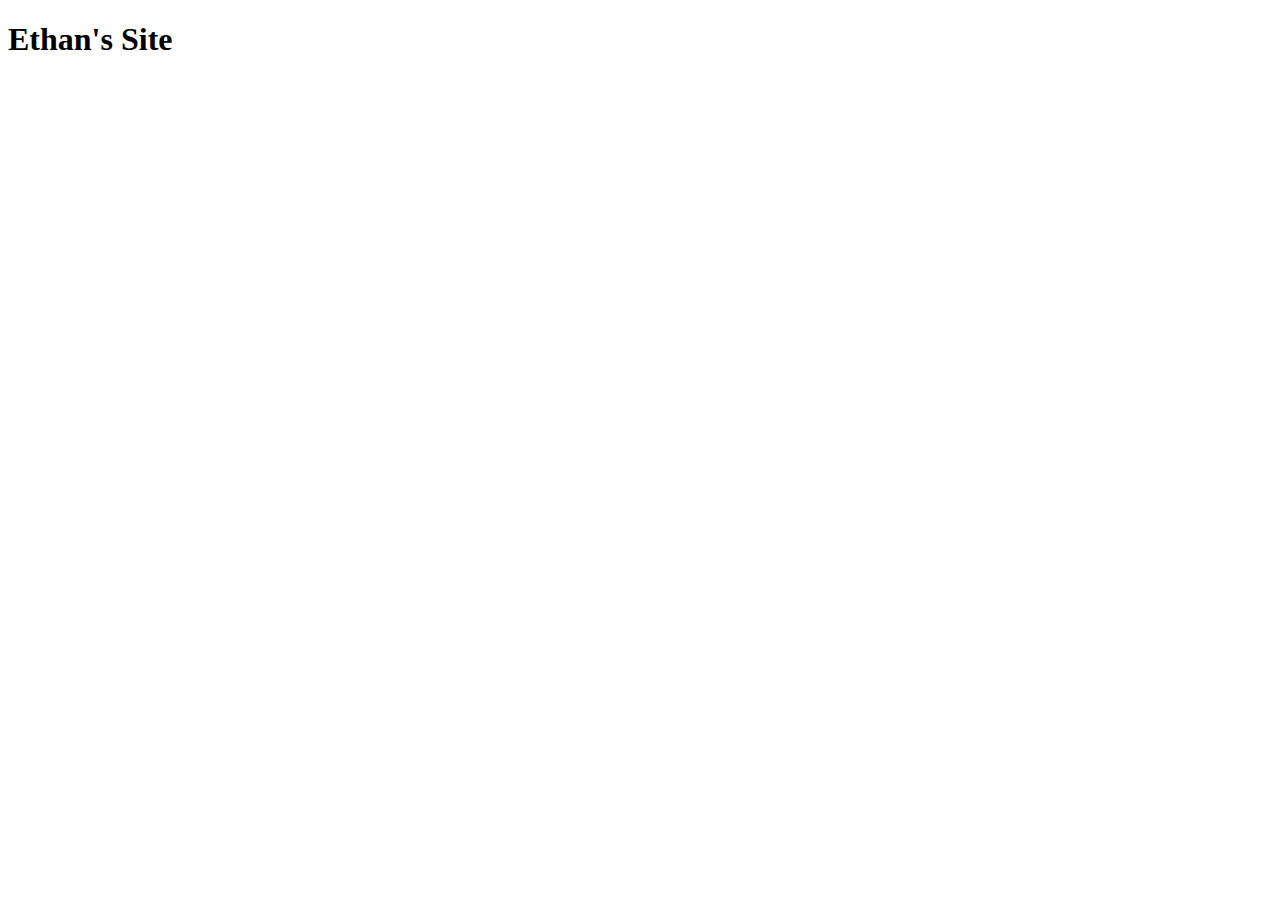
==== index.html @ cdee15c8 "Update index.html" ====
<!DOCTYPE html>
<html>
	<head>
		<link rel="stylesheet" type="text/css" href="style.css">
		<title>Ethan's Site</title>
		<style>
		</style>
	</head>
	<body>
		<h1>Ethan's Site</h1>
	</body>
</html>
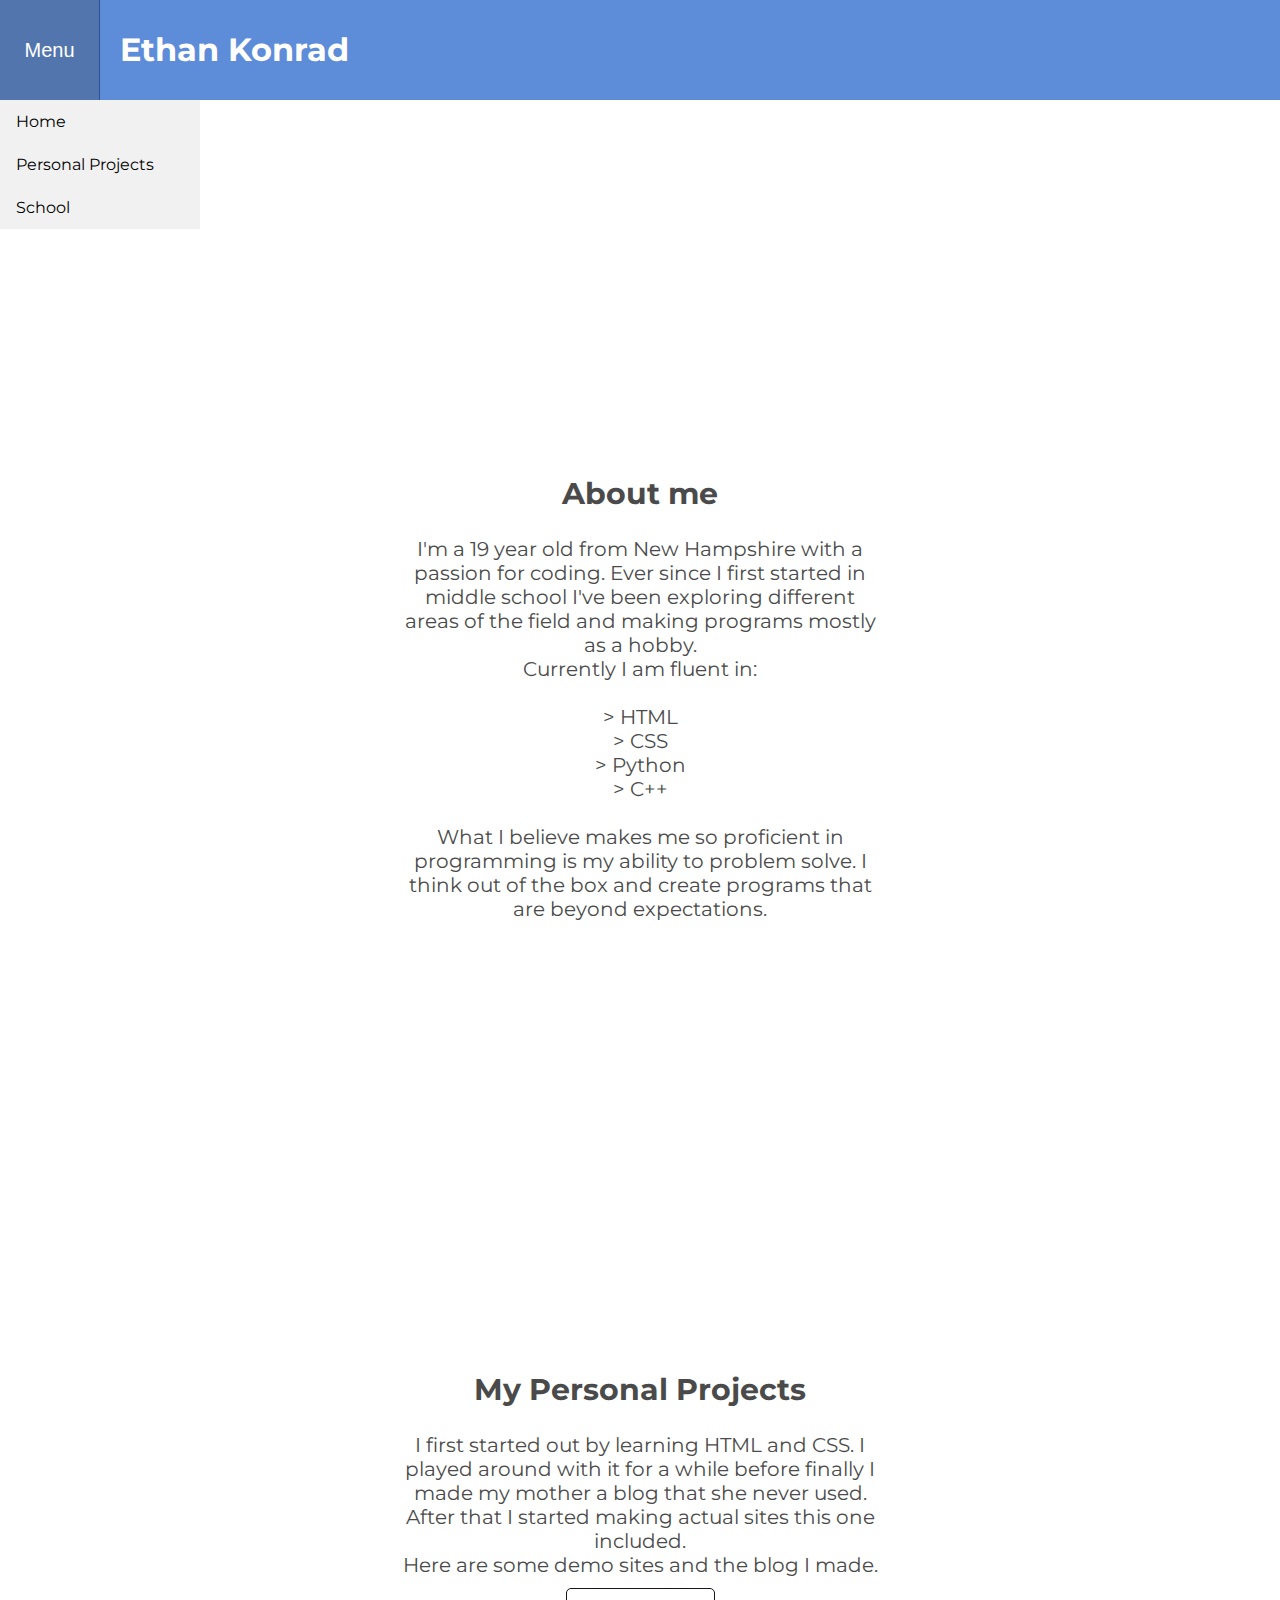
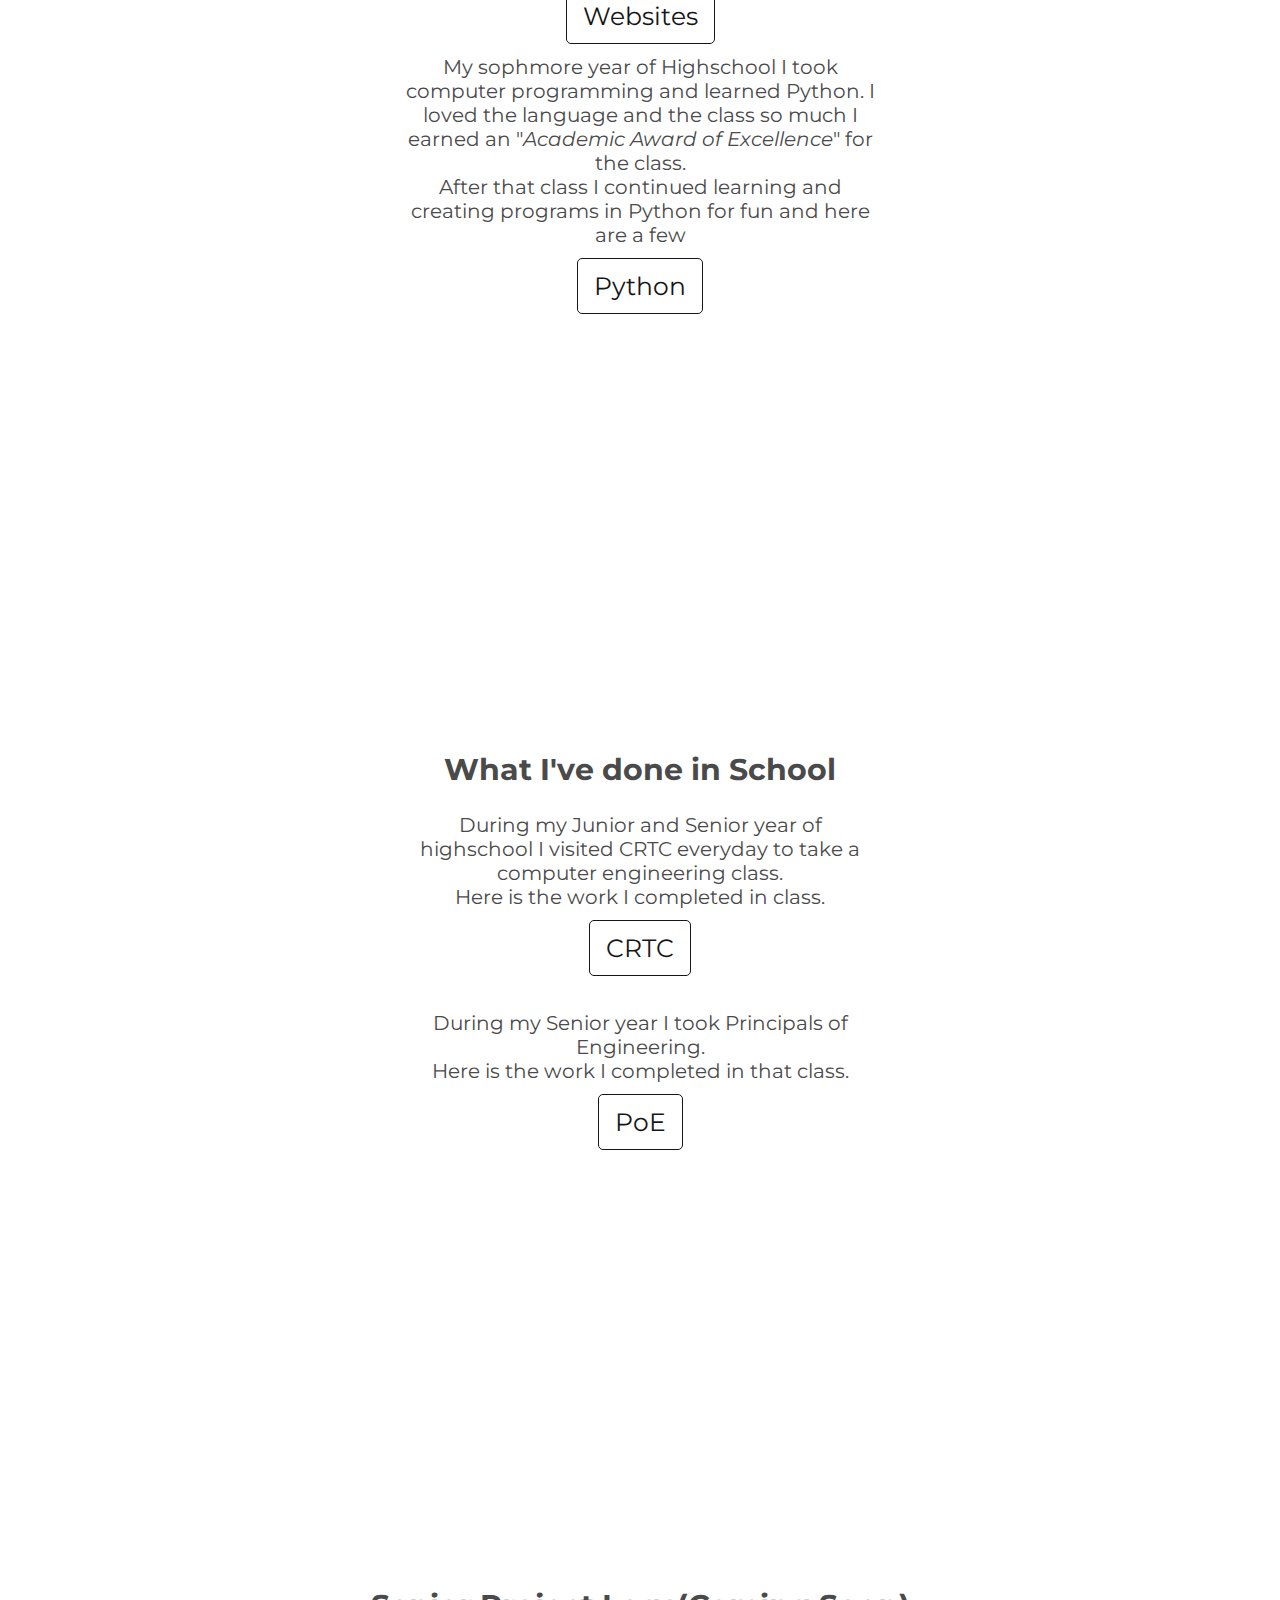
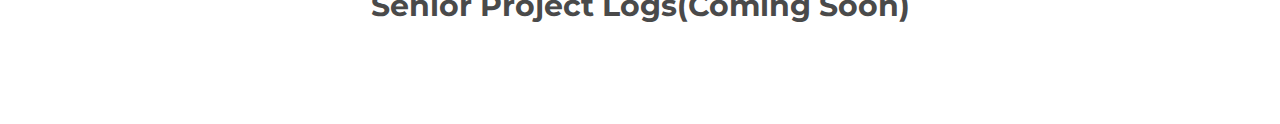
==== commit d37b104e: "Update index.html" ====
--- a/index.html
+++ b/index.html
@@ -1,12 +1,63 @@
+
 <!DOCTYPE html>
 <html>
 	<head>
+		<link rel="icon" href="icon.png">
 		<link rel="stylesheet" type="text/css" href="style.css">
-		<title>Ethan's Site</title>
+		<link href="https://fonts.googleapis.com/css?family=Montserrat|Open+Sans" rel="stylesheet">
+			<title>Ethan Konrad</title>
 		<style>
 		</style>
 	</head>
 	<body>
-		<h1>Ethan's Site</h1>
+		<div class="headerbox">
+			<div class="dropdown">
+				<button class="dropbtn">Menu</button>
+				<div class="dropdown-content">
+					<a href="index.html">Home</a>
+					<div class="dropdown2">
+							<button class="dropbtn2"><a href="#">Personal Projects</a></button>
+						<div class="dropdown-content2">
+							<a href="#" class="index">Websites</a>
+							<a href="python.html"class="index">Python</a>
+						</div>
+					</div>
+					<a href="crtc.html">School</a>
+				</div>
+			</div>
+		<div class="title">
+			<h1>Ethan Konrad</h1>
+		</div>
+		</div>
+		<div class="content">
+			<div class="parallax"></div>
+			<div class="whitebox">
+				<h2>About me</h2>
+				<div class="paragraphs">
+					<p>I'm a 19 year old from New Hampshire with a passion for coding. Ever since I first started in middle school I've been exploring different areas of the field and making programs mostly as a hobby.<br> Currently I am fluent in:<br><br>> HTML<br>> CSS<br>> Python<br>> C++ <br><br>What I believe makes me so proficient in programming is my ability to problem solve. I think out of the box and create programs that are beyond expectations.</p>
+				</div>
+			</div>
+			<div class="parallax2"></div>
+			<div class="whitebox">
+				<h2>My Personal Projects</h2>
+				<div class="paragraphs">
+					<p>I first started out by learning HTML and CSS. I played around with it for a while before finally I made my mother a blog that she never used. After that I started making actual sites this one included.<br>Here are some demo sites and the blog I made.<br><br><a href="" class="links2">Websites</a><br><br>My sophmore year of Highschool I took computer programming and learned Python. I loved the language and the class so much I earned an "<i>Academic Award of Excellence</i>" for the class.<br>After that class I continued learning and creating programs in Python for fun and here are a few<br><br><a href="python.html" class="links2">Python</a></p>
+				</div>
+			</div>
+			<div class="parallax3"></div>
+			<div class="whitebox">
+				<h2>What I've done in School</h2>
+				<div class="paragraphs">
+					<p>During my Junior and Senior year of highschool I visited CRTC everyday to take a computer engineering class. <br>Here is the work I completed in class.<br><br><a class="links2" href="crtc.html">CRTC</a></p><br><br>
+					<p>During my Senior year I took Principals of Engineering.<br>Here is the work I completed in that class.<br><br><a class="links2" href="#">PoE</a></p>
+				</div>
+			</div>
+			<div class="parallax4"></div>
+			<div class="whitebox">
+				<h2>Senior Project Logs(Coming Soon)</h2>
+				<div class="paragraphs">
+				</div>
+			</div>
+		</div>
 	</body>
 </html>
--- a/style.css
+++ b/style.css
@@ -0,0 +1,338 @@
+body {
+	font-family: "Montserrat", sans-serif;
+	color: #4a4a4a;
+	margin-left: 0px;
+	margin-right: 0px;
+	margin-top: 0px;
+	margin-bottom: 0px;
+}
+h1 {
+	margin-top: 0px;
+	margin-bottom: 0px;
+}
+h2 {
+	margin-top: 0px;
+}
+p {
+
+	margin-top: 0px;
+	margin-bottom: 0px;
+	}
+.headerbox {
+	background-color: #5d8cd8;
+	width: 100%;
+	height: 100px;
+	color: white!important;
+	z-index: 2;
+}
+.title {
+	position: absolute;
+	left: 120px;
+	top: 30px;
+}
+.content {
+	text-align: center;
+	font-size: 20px;
+	position: absolute;
+	z-index: -11;
+	width: 100%;
+}
+.whitebox {
+	width: 100%;
+	background-color: white;
+	padding-top:75px;
+	padding-color: white;
+	padding-bottom: 75px;
+}
+.skybluebox {
+	width: 100%;
+	background-color: #309292;
+	color: white;
+	padding-top:100px;
+	padding-bottom: 100px;
+}
+.lightgreybox {
+	width: 100%;
+	background-color: #AEAEAE;
+	color: #161616;
+	padding-top:100px;
+	padding-bottom: 100px;
+}
+.paragraphs {
+	margin-right: 400px;
+	margin-left: 400px;
+	
+}
+.bluebox {
+	width: 100%;
+	background-color: #5d8cd8;
+	color: white;
+	padding-top:100px;
+	padding-bottom: 100px;
+}
+
+.dropbtn {
+	height: 100px;
+	width: 100px;
+	background-color: #5d8cd8;
+	border: none;
+	color: white;
+	transition: 0.3s;
+	font-size: 20px;
+	border-right: 1px solid #2c5290;
+}
+
+.dropdown {
+    	position: relative;
+    	display: inline-block;
+}
+
+.dropdown-content {
+    display: none;
+    position: absolute;
+    background-color: #f1f1f1;
+    min-width: 200px;
+    z-index: -1;
+	-webkit-animation-name: drop;
+	-webkit-animation-duration: 0.5s;
+}
+@keyframes drop {
+	from {top: -50px;}
+	to {top: 100px;}
+}
+.dropdown-content a {
+    	color: black;
+    	padding: 12px 16px;
+    	text-decoration: none;
+    	display: block;
+}
+
+.dropdown-content a:hover {background-color: #ddd}
+
+.dropdown:hover .dropdown-content {
+    	display: block;
+}
+
+.dropdown:hover .dropbtn {
+	transition: 0.3s;
+    	background-color: #5275ae;
+}
+.links {
+	text-decoration: none;
+	font-size: 25px;
+	color: white;
+	border: 1px solid white;
+	padding: 12px 16px;
+	border-radius: 5px;
+}
+.links:hover {
+	background-color: #4b9898;
+	transition: 0.3s;
+}
+.links2 {
+	color: #161616;
+	font-size: 25px;
+	border: 1px solid #161616;
+	padding: 12px 16px;
+	border-radius: 5px;
+	text-decoration: none;
+	transition: 0.3s;
+	background-color: white;
+}
+.links2:hover {
+	background-color: #bfbfbf;
+	transition: 0.3s;
+}
+.dropbtn2 {
+	width: 200px;
+	background-color: #f1f1f1;
+	border: none;
+	color: black;
+	font-family: "Montserrat", sans-serif;
+	font-size: 16px;
+	text-align: left;
+	padding-top: 0px;
+	padding-bottom: 0px;
+}
+.dropbtn2 a {
+	color: black;
+  	text-decoration: none;
+  	display: block;
+	padding-left: 10px!important;
+}
+.dropdown2 {
+    	position: relative;
+    	display: inline-block;
+}
+
+.dropdown-content2 {
+  	display: none;
+  	position: absolute;
+	top: 0px;
+	left: 200px;
+  	background-color: #f1f1f1;
+  	min-width: 200px;
+  	z-index: -2;
+	-webkit-animation-name: slide;
+	-webkit-animation-duration: 0.5s;
+}
+@keyframes slide {
+	from {left: 0px;}
+	to {left: 200px;}
+}
+.dropdown-content2 a:hover {background-color: #ddd}
+
+.dropdown2:hover .dropdown-content2 {
+    	display: block;
+}
+
+.dropdown2:hover .dropbtn2 {
+	transition: 0.3s;
+    	background-color: #ddd;
+}
+
+@media screen and (max-width: 1100px) {
+    .paragraphs {
+        margin-left: 50px!important;
+		margin-right: 50px!important;
+    }
+	p {
+		font-size: 2vw;
+	}
+	.links {
+		font-size: 2vw;
+		padding: 1.5vw 1.5vw;
+	}
+	.links2 {
+		font-size: 2vw;
+		padding: 1.5vw 1.5vw;
+	}
+	h2 {
+		font-size: 2.8vw;
+	}
+}
+
+.parallax { 
+    background-image: url("12.jpg");
+    height: 300px; 
+    background-attachment: fixed;
+    background-position: center;
+    background-repeat: no-repeat;
+    background-size: cover;
+}
+.parallax2 { 
+    background-image: url("10.jpg");
+    height: 300px; 
+    background-attachment: fixed;
+    background-position: center;
+    background-repeat: no-repeat;
+    background-size: cover;
+}
+.parallax3 { 
+    background-image: url("7.jpg");
+    height: 300px; 
+    background-attachment: fixed;
+    background-position: center;
+    background-repeat: no-repeat;
+    background-size: cover;
+}
+.parallax4 { 
+    background-image: url("6.jpg");
+    height: 300px; 
+    background-attachment: fixed;
+    background-position: center;
+    background-repeat: no-repeat;
+    background-size: cover;
+}
+#page {
+	display: none;
+}
+#loader {
+	display: block;
+	position: absolute;
+	left: 50%;
+	top: 50%;
+	z-index: 1;
+	width: 150px;
+	height: 150px;
+	margin: -75px 0 0 -75px;
+	border: 16px solid #f3f3f3;
+	border-radius: 50%;
+	border-top: 16px solid #3498db;
+	width: 120px;
+	height: 120px;
+	-webkit-animation: spin 1s linear infinite;
+	animation: spin 1s linear infinite;
+}
+@-webkit-keyframes spin {
+	0% { -webkit-transform: rotate(0deg); }
+	100% { -webkit-transform: rotate(360deg); }
+}
+
+@keyframes spin {
+	0% { transform: rotate(0deg); }
+	100% { transform: rotate(360deg); }
+}
+
+.index {
+	z-index: -2;
+}
+.main-box {
+	background-color: white;
+	padding: 60px;
+	margin-left: 150px;
+	margin-right: 150px;
+	margin-top: 75px;
+	text-align: center;
+	display: relative;
+}
+.q1Button {
+	display: inline;
+	width: 100%;
+	height: 40px;
+	background-color: white;
+	border: 1px solid #d9d9d9;
+	text-align: left;
+	margin-top: 20px;
+	box-shadow: 5px 5px 10px 3px #d9d9d9;
+}
+.Dropimg {
+	height: 20px;
+	width: 20px;
+	float: left;
+}
+h3 {
+	margin-top: 0px;
+	margin-bottom: 0px;
+	margin-left: 30px;
+}
+.quarterDrop {
+
+}
+.quarterContent {
+	display: none;
+	border-left: 1px solid #d9d9d9;
+	border-right: 1px solid #d9d9d9;
+	border-bottom: 1px solid #d9d9d9;
+	background-color: white;
+	padding-top: 20px;
+	padding-bottom: 20px;
+	box-shadow: 5px 5px 10px 3px #d9d9d9;
+}
+.quarterDrop:hover .quarterContent {
+	display: block;
+}
+.quarterDrop:hover .q1Button {
+	box-shadow: 7px 0px 10px 0px #d9d9d9;
+}
+h4 {
+	margin: 0px;
+	
+}
+object {
+	width: 100%;
+	height: 450px;
+}
+.pikto {
+	width: 845px;
+}
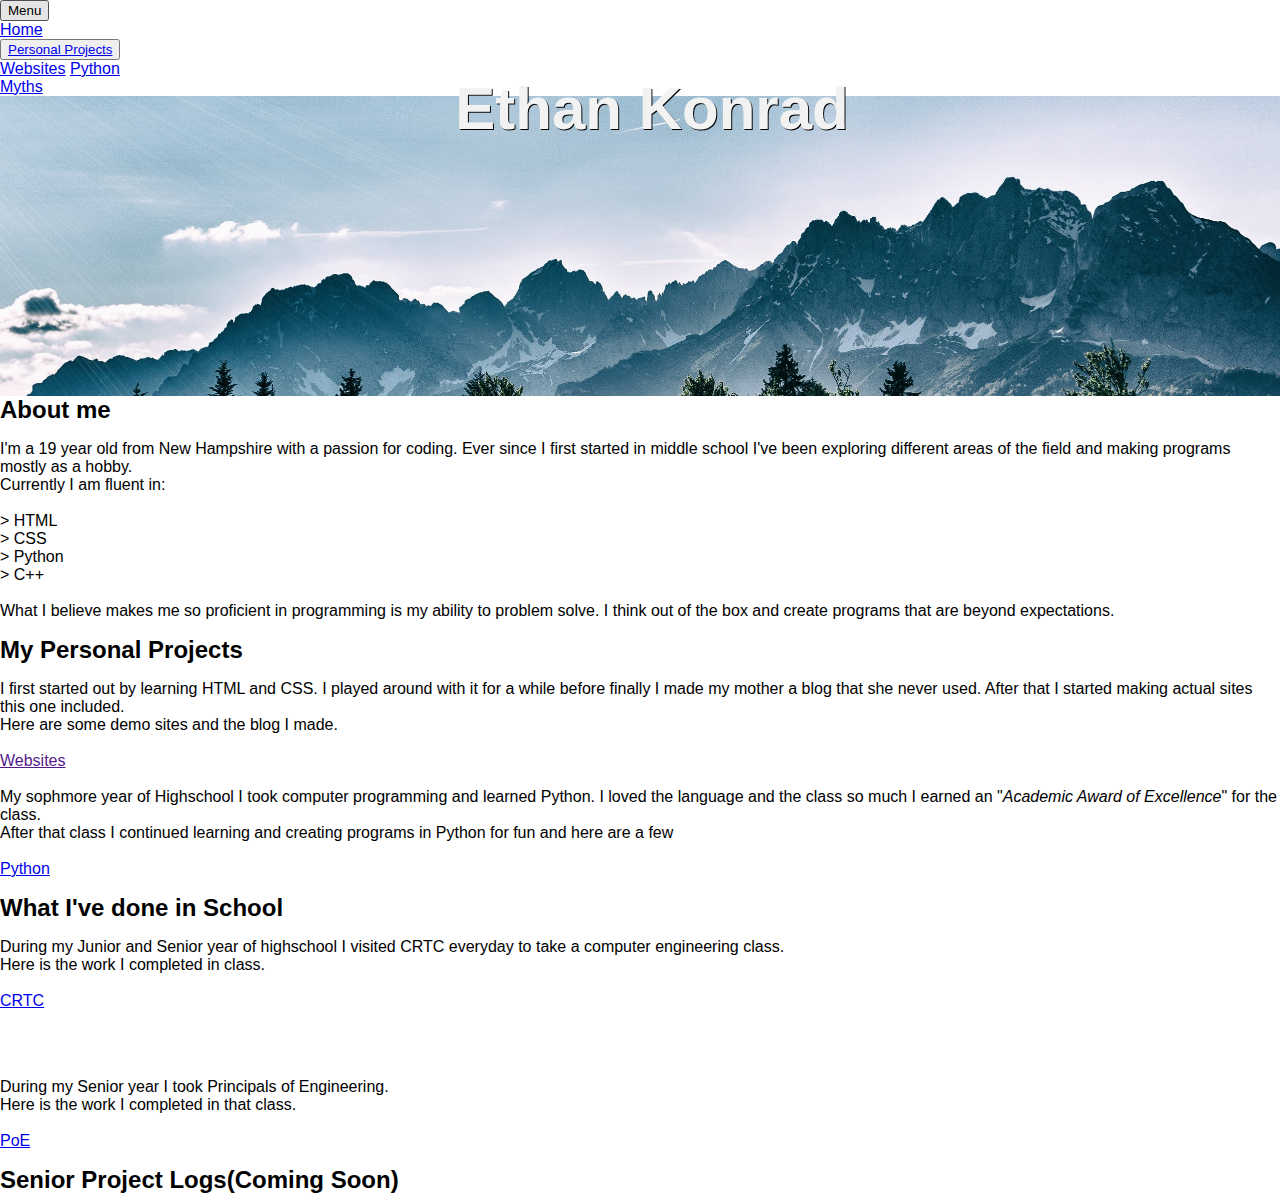
==== commit f1166440: "Update index.html" ====
--- a/index.html
+++ b/index.html
@@ -22,7 +22,7 @@
 							<a href="python.html"class="index">Python</a>
 						</div>
 					</div>
-					<a href="crtc.html">School</a>
+					<a href="myths.html">Myths</a>
 				</div>
 			</div>
 		<div class="title">
--- a/style.css
+++ b/style.css
@@ -1,338 +1,164 @@
-body {
-	font-family: "Montserrat", sans-serif;
-	color: #4a4a4a;
-	margin-left: 0px;
-	margin-right: 0px;
-	margin-top: 0px;
-	margin-bottom: 0px;
+@charset "utf-8";
+/* CSS Document */
+body
+{
+	margin: 0px;
+	font-family: Arial;
 }
-h1 {
-	margin-top: 0px;
-	margin-bottom: 0px;
+.titleBar 
+{
+	color: #1a1a1a;
+	padding-left: 50px;
+	padding-top: 20px;
+	padding-bottom: 20px;
+	background-color: #ccccff;
 }
-h2 {
-	margin-top: 0px;
-}
-p {
-
-	margin-top: 0px;
-	margin-bottom: 0px;
-	}
-.headerbox {
-	background-color: #5d8cd8;
-	width: 100%;
-	height: 100px;
-	color: white!important;
-	z-index: 2;
-}
-.title {
-	position: absolute;
-	left: 120px;
-	top: 30px;
-}
-.content {
-	text-align: center;
-	font-size: 20px;
-	position: absolute;
-	z-index: -11;
-	width: 100%;
-}
-.whitebox {
-	width: 100%;
-	background-color: white;
-	padding-top:75px;
-	padding-color: white;
-	padding-bottom: 75px;
-}
-.skybluebox {
-	width: 100%;
-	background-color: #309292;
-	color: white;
-	padding-top:100px;
-	padding-bottom: 100px;
-}
-.lightgreybox {
-	width: 100%;
-	background-color: #AEAEAE;
-	color: #161616;
-	padding-top:100px;
-	padding-bottom: 100px;
-}
-.paragraphs {
-	margin-right: 400px;
-	margin-left: 400px;
-	
-}
-.bluebox {
-	width: 100%;
-	background-color: #5d8cd8;
-	color: white;
-	padding-top:100px;
-	padding-bottom: 100px;
-}
-
-.dropbtn {
-	height: 100px;
-	width: 100px;
-	background-color: #5d8cd8;
-	border: none;
-	color: white;
-	transition: 0.3s;
-	font-size: 20px;
-	border-right: 1px solid #2c5290;
-}
-
-.dropdown {
-    	position: relative;
-    	display: inline-block;
-}
-
-.dropdown-content {
-    display: none;
-    position: absolute;
-    background-color: #f1f1f1;
-    min-width: 200px;
-    z-index: -1;
-	-webkit-animation-name: drop;
-	-webkit-animation-duration: 0.5s;
-}
-@keyframes drop {
-	from {top: -50px;}
-	to {top: 100px;}
-}
-.dropdown-content a {
-    	color: black;
-    	padding: 12px 16px;
-    	text-decoration: none;
-    	display: block;
-}
-
-.dropdown-content a:hover {background-color: #ddd}
-
-.dropdown:hover .dropdown-content {
-    	display: block;
-}
-
-.dropdown:hover .dropbtn {
-	transition: 0.3s;
-    	background-color: #5275ae;
-}
-.links {
-	text-decoration: none;
-	font-size: 25px;
-	color: white;
-	border: 1px solid white;
-	padding: 12px 16px;
-	border-radius: 5px;
-}
-.links:hover {
-	background-color: #4b9898;
-	transition: 0.3s;
-}
-.links2 {
-	color: #161616;
-	font-size: 25px;
-	border: 1px solid #161616;
-	padding: 12px 16px;
-	border-radius: 5px;
-	text-decoration: none;
-	transition: 0.3s;
-	background-color: white;
-}
-.links2:hover {
-	background-color: #bfbfbf;
-	transition: 0.3s;
-}
-.dropbtn2 {
-	width: 200px;
-	background-color: #f1f1f1;
-	border: none;
-	color: black;
-	font-family: "Montserrat", sans-serif;
-	font-size: 16px;
-	text-align: left;
-	padding-top: 0px;
-	padding-bottom: 0px;
-}
-.dropbtn2 a {
-	color: black;
-  	text-decoration: none;
-  	display: block;
-	padding-left: 10px!important;
-}
-.dropdown2 {
-    	position: relative;
-    	display: inline-block;
-}
-
-.dropdown-content2 {
-  	display: none;
-  	position: absolute;
-	top: 0px;
-	left: 200px;
-  	background-color: #f1f1f1;
-  	min-width: 200px;
-  	z-index: -2;
-	-webkit-animation-name: slide;
-	-webkit-animation-duration: 0.5s;
-}
-@keyframes slide {
-	from {left: 0px;}
-	to {left: 200px;}
-}
-.dropdown-content2 a:hover {background-color: #ddd}
-
-.dropdown2:hover .dropdown-content2 {
-    	display: block;
-}
-
-.dropdown2:hover .dropbtn2 {
-	transition: 0.3s;
-    	background-color: #ddd;
-}
-
-@media screen and (max-width: 1100px) {
-    .paragraphs {
-        margin-left: 50px!important;
-		margin-right: 50px!important;
-    }
-	p {
-		font-size: 2vw;
-	}
-	.links {
-		font-size: 2vw;
-		padding: 1.5vw 1.5vw;
-	}
-	.links2 {
-		font-size: 2vw;
-		padding: 1.5vw 1.5vw;
-	}
-	h2 {
-		font-size: 2.8vw;
-	}
-}
-
 .parallax { 
-    background-image: url("12.jpg");
+    background-image: url("mainBack.jpeg");
     height: 300px; 
     background-attachment: fixed;
     background-position: center;
     background-repeat: no-repeat;
     background-size: cover;
 }
-.parallax2 { 
-    background-image: url("10.jpg");
-    height: 300px; 
-    background-attachment: fixed;
-    background-position: center;
-    background-repeat: no-repeat;
-    background-size: cover;
+#paragraph
+{
+	margin-left: 200px;
+	margin-right: 200px;
+	padding-left: 100px;
+	padding-right: 100px;
+	border-right-width: 2px;
+	border-color: grey;
+	font-size: 20px;
+	text-align: center;
 }
-.parallax3 { 
-    background-image: url("7.jpg");
-    height: 300px; 
-    background-attachment: fixed;
-    background-position: center;
-    background-repeat: no-repeat;
-    background-size: cover;
+#myBtn
+{
+	margin-left: 310px;
+	margin-bottom: 50px;
+	background-color: #ccccff;
+	padding:10px;
+	border: none;
+	font-size: 20px;
+	border-radius: 5px;
 }
-.parallax4 { 
-    background-image: url("6.jpg");
-    height: 300px; 
-    background-attachment: fixed;
-    background-position: center;
-    background-repeat: no-repeat;
-    background-size: cover;
+#more {display: none;}
+h1
+{
+	margin: 0px;
 }
-#page {
-	display: none;
+h2 
+{
+	margin: 0px;
 }
-#loader {
-	display: block;
-	position: absolute;
-	left: 50%;
-	top: 50%;
-	z-index: 1;
-	width: 150px;
-	height: 150px;
-	margin: -75px 0 0 -75px;
-	border: 16px solid #f3f3f3;
-	border-radius: 50%;
-	border-top: 16px solid #3498db;
-	width: 120px;
-	height: 120px;
-	-webkit-animation: spin 1s linear infinite;
-	animation: spin 1s linear infinite;
-}
-@-webkit-keyframes spin {
-	0% { -webkit-transform: rotate(0deg); }
-	100% { -webkit-transform: rotate(360deg); }
+.mySlides {display: none}
+img {vertical-align: middle;}
+
+/* Slideshow container */
+.slideshow-container {
+  max-width: 1200px;
+  max-height: 800px;
+  position: relative;
+  margin: auto;
+  overflow: hidden;
 }
 
-@keyframes spin {
-	0% { transform: rotate(0deg); }
-	100% { transform: rotate(360deg); }
+/* Next & previous buttons */
+.prev, .next {
+  cursor: pointer;
+  position: absolute;
+  top: 50%;
+  width: auto;
+  padding: 16px;
+  margin-top: -22px;
+  color: white;
+  font-weight: bold;
+  font-size: 18px;
+  transition: 0.6s ease;
+  border-radius: 0 3px 3px 0;
+  user-select: none;
 }
 
-.index {
-	z-index: -2;
+/* Position the "next button" to the right */
+.next {
+  right: 0;
+  border-radius: 3px 0 0 3px;
 }
-.main-box {
-	background-color: white;
-	padding: 60px;
-	margin-left: 150px;
-	margin-right: 150px;
-	margin-top: 75px;
-	text-align: center;
-	display: relative;
+
+/* On hover, add a black background color with a little bit see-through */
+.prev:hover, .next:hover {
+  background-color: rgba(0,0,0,0.8);
 }
-.q1Button {
-	display: inline;
-	width: 100%;
-	height: 40px;
-	background-color: white;
-	border: 1px solid #d9d9d9;
-	text-align: left;
-	margin-top: 20px;
-	box-shadow: 5px 5px 10px 3px #d9d9d9;
+
+/* Caption text */
+.text {
+  color: black;
+  font-size: 20px;
+  padding: 8px 12px;
+  position: absolute;
+  bottom: 100px;
+  width: 80%;
+  height: 70%;
+  margin-left: 100px;
+  margin-right: 100px;
+  background-color: rgba(265, 265, 265, 0.6);
+  text-align: center;
 }
-.Dropimg {
-	height: 20px;
-	width: 20px;
-	float: left;
+.title {
+  color: #f2f2f2;
+  font-size: 30px;
+  padding: 8px 12px;
+  position: absolute;
+  bottom: 8px;
+  width: 100%;
+  height: 90%;
+  text-shadow: 1px 1px black;
+  text-align: center;
 }
-h3 {
-	margin-top: 0px;
-	margin-bottom: 0px;
-	margin-left: 30px;
+/* Number text (1/3 etc) */
+.numbertext {
+  color: #f2f2f2;
+  font-size: 12px;
+  padding: 8px 12px;
+  position: absolute;
+  top: 0;
 }
-.quarterDrop {
 
+/* The dots/bullets/indicators */
+.dot {
+  cursor: pointer;
+  height: 15px;
+  width: 15px;
+  margin: 0 2px;
+  background-color: #bbb;
+  border-radius: 50%;
+  display: inline-block;
+  transition: background-color 0.6s ease;
 }
-.quarterContent {
-	display: none;
-	border-left: 1px solid #d9d9d9;
-	border-right: 1px solid #d9d9d9;
-	border-bottom: 1px solid #d9d9d9;
-	background-color: white;
-	padding-top: 20px;
-	padding-bottom: 20px;
-	box-shadow: 5px 5px 10px 3px #d9d9d9;
+
+.active, .dot:hover {
+  background-color: #717171;
 }
-.quarterDrop:hover .quarterContent {
-	display: block;
+
+/* Fading animation */
+.fade {
+  -webkit-animation-name: fade;
+  -webkit-animation-duration: 1.5s;
+  animation-name: fade;
+  animation-duration: 1.5s;
 }
-.quarterDrop:hover .q1Button {
-	box-shadow: 7px 0px 10px 0px #d9d9d9;
+
+@-webkit-keyframes fade {
+  from {opacity: .4} 
+  to {opacity: 1}
 }
-h4 {
-	margin: 0px;
-	
+
+@keyframes fade {
+  from {opacity: .4} 
+  to {opacity: 1}
 }
-object {
-	width: 100%;
-	height: 450px;
-}
-.pikto {
-	width: 845px;
-}
+
+/* On smaller screens, decrease text size */
+@media only screen and (max-width: 300px) {
+  .prev, .next,.text {font-size: 11px}
+}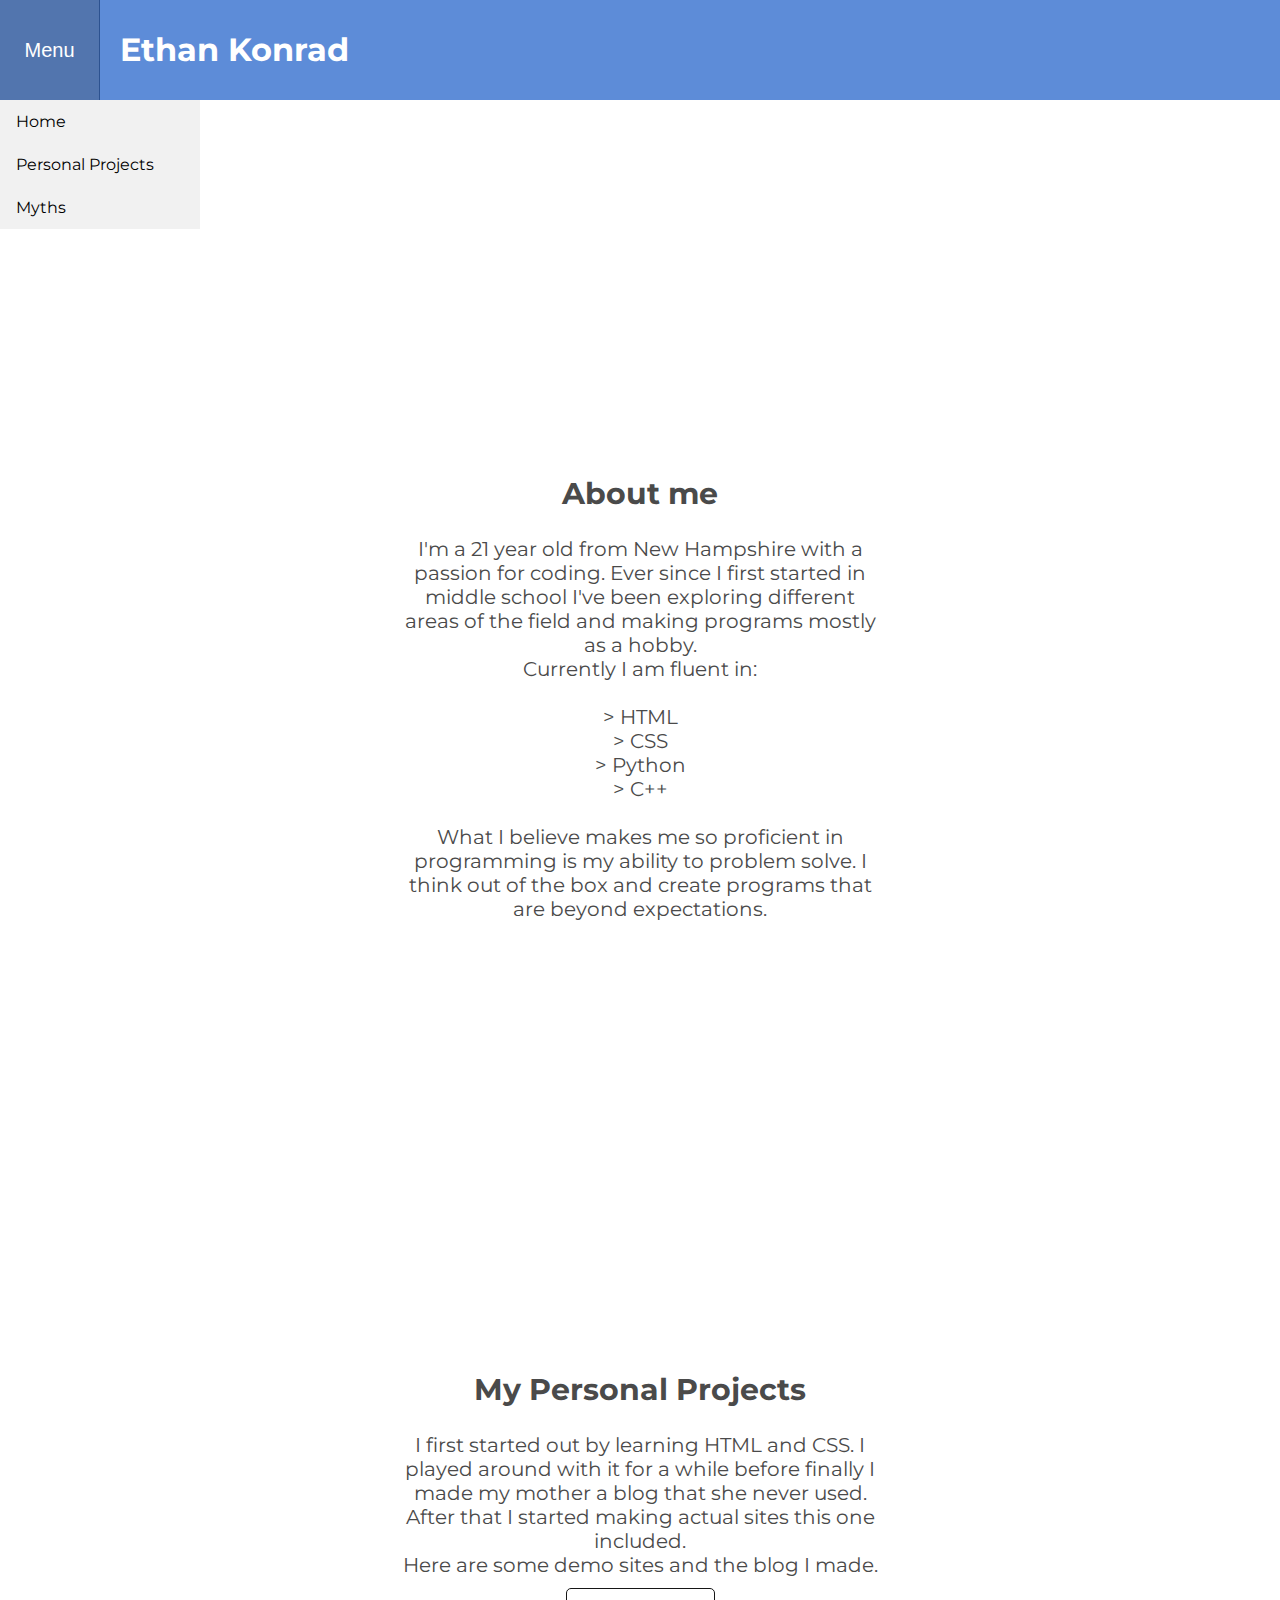
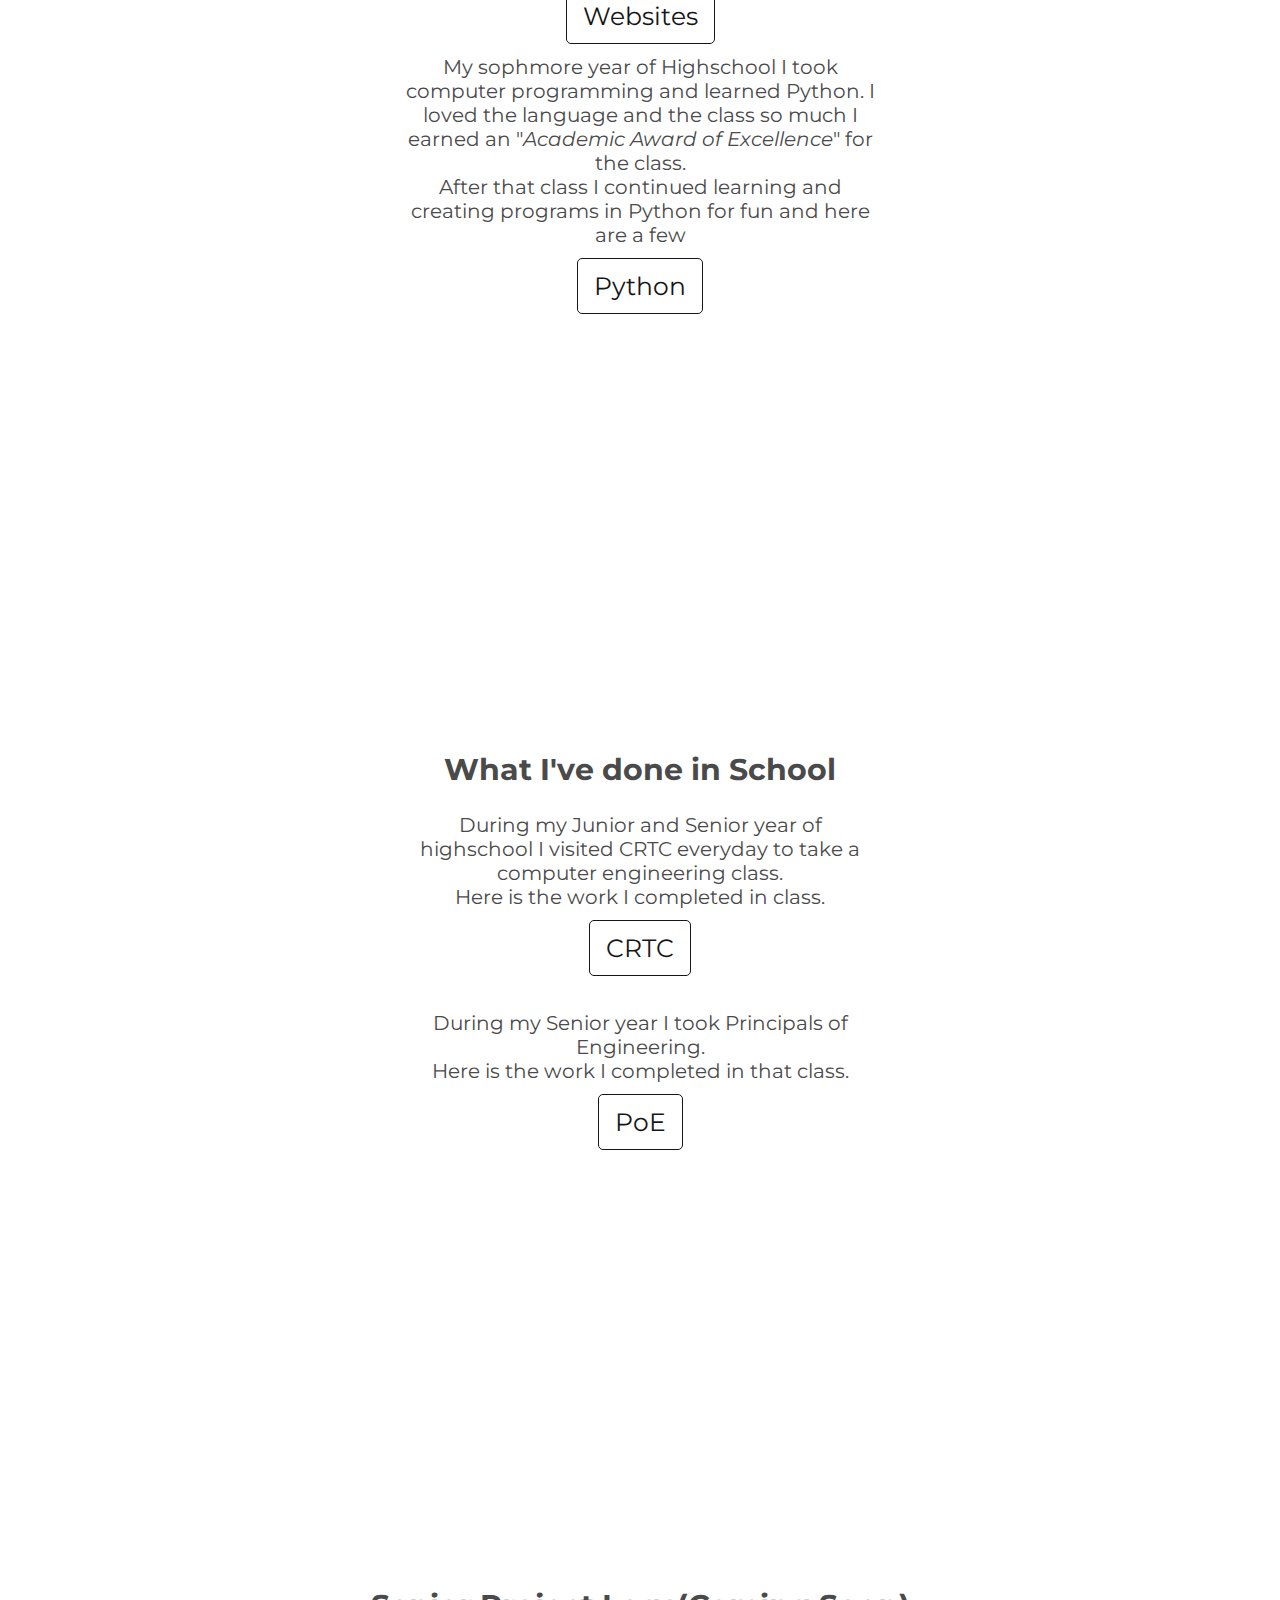
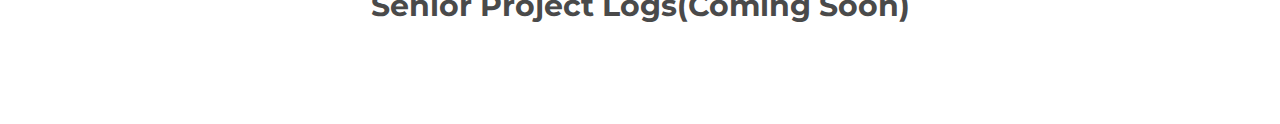
==== commit b1cb468e: "Update index.html" ====
--- a/index.html
+++ b/index.html
@@ -34,7 +34,7 @@
 			<div class="whitebox">
 				<h2>About me</h2>
 				<div class="paragraphs">
-					<p>I'm a 19 year old from New Hampshire with a passion for coding. Ever since I first started in middle school I've been exploring different areas of the field and making programs mostly as a hobby.<br> Currently I am fluent in:<br><br>> HTML<br>> CSS<br>> Python<br>> C++ <br><br>What I believe makes me so proficient in programming is my ability to problem solve. I think out of the box and create programs that are beyond expectations.</p>
+					<p>I'm a 21 year old from New Hampshire with a passion for coding. Ever since I first started in middle school I've been exploring different areas of the field and making programs mostly as a hobby.<br> Currently I am fluent in:<br><br>> HTML<br>> CSS<br>> Python<br>> C++ <br><br>What I believe makes me so proficient in programming is my ability to problem solve. I think out of the box and create programs that are beyond expectations.</p>
 				</div>
 			</div>
 			<div class="parallax2"></div>
--- a/style.css
+++ b/style.css
@@ -1,164 +1,348 @@
-@charset "utf-8";
-/* CSS Document */
-body
-{
-	margin: 0px;
-	font-family: Arial;
-}
-.titleBar 
-{
-	color: #1a1a1a;
-	padding-left: 50px;
-	padding-top: 20px;
-	padding-bottom: 20px;
-	background-color: #ccccff;
-}
+body {
+	font-family: "Montserrat", sans-serif;
+	color: #4a4a4a;
+	margin-left: 0px;
+	margin-right: 0px;
+	margin-top: 0px;
+	margin-bottom: 0px;
+}
+h1 {
+	margin-top: 0px;
+	margin-bottom: 0px;
+}
+h2 {
+	margin-top: 0px;
+}
+p {
+
+	margin-top: 0px;
+	margin-bottom: 0px;
+	}
+.headerbox {
+	background-color: #5d8cd8;
+	width: 100%;
+	height: 100px;
+	color: white!important;
+	z-index: 2;
+}
+.title {
+	position: absolute;
+	left: 120px;
+	top: 30px;
+}
+.content {
+	text-align: center;
+	font-size: 20px;
+	position: absolute;
+	z-index: -11;
+	width: 100%;
+}
+.whitebox {
+	width: 100%;
+	background-color: white;
+	padding-top:75px;
+	padding-color: white;
+	padding-bottom: 75px;
+}
+.skybluebox {
+	width: 100%;
+	background-color: #309292;
+	color: white;
+	padding-top:100px;
+	padding-bottom: 100px;
+}
+.lightgreybox {
+	width: 100%;
+	background-color: #AEAEAE;
+	color: #161616;
+	padding-top:100px;
+	padding-bottom: 100px;
+}
+.paragraphs {
+	margin-right: 400px;
+	margin-left: 400px;
+	
+}
+.bluebox {
+	width: 100%;
+	background-color: #5d8cd8;
+	color: white;
+	padding-top:100px;
+	padding-bottom: 100px;
+}
+
+.dropbtn {
+	height: 100px;
+	width: 100px;
+	background-color: #5d8cd8;
+	border: none;
+	color: white;
+	transition: 0.3s;
+	font-size: 20px;
+	border-right: 1px solid #2c5290;
+}
+
+.dropdown {
+    	position: relative;
+    	display: inline-block;
+}
+
+.dropdown-content {
+    display: none;
+    position: absolute;
+    background-color: #f1f1f1;
+    min-width: 200px;
+    z-index: -1;
+	-webkit-animation-name: drop;
+	-webkit-animation-duration: 0.5s;
+}
+@keyframes drop {
+	from {top: -50px;}
+	to {top: 100px;}
+}
+.dropdown-content a {
+    	color: black;
+    	padding: 12px 16px;
+    	text-decoration: none;
+    	display: block;
+}
+
+.dropdown-content a:hover {background-color: #ddd}
+
+.dropdown:hover .dropdown-content {
+    	display: block;
+}
+
+.dropdown:hover .dropbtn {
+	transition: 0.3s;
+    	background-color: #5275ae;
+}
+.links {
+	text-decoration: none;
+	font-size: 25px;
+	color: white;
+	border: 1px solid white;
+	padding: 12px 16px;
+	border-radius: 5px;
+}
+.links:hover {
+	background-color: #4b9898;
+	transition: 0.3s;
+}
+.links2 {
+	color: #161616;
+	font-size: 25px;
+	border: 1px solid #161616;
+	padding: 12px 16px;
+	border-radius: 5px;
+	text-decoration: none;
+	transition: 0.3s;
+	background-color: white;
+}
+.links2:hover {
+	background-color: #bfbfbf;
+	transition: 0.3s;
+}
+.dropbtn2 {
+	width: 200px;
+	background-color: #f1f1f1;
+	border: none;
+	color: black;
+	font-family: "Montserrat", sans-serif;
+	font-size: 16px;
+	text-align: left;
+	padding-top: 0px;
+	padding-bottom: 0px;
+}
+.dropbtn2 a {
+	color: black;
+  	text-decoration: none;
+  	display: block;
+	padding-left: 10px!important;
+}
+.dropdown2 {
+    	position: relative;
+    	display: inline-block;
+}
+
+.dropdown-content2 {
+  	display: none;
+  	position: absolute;
+	top: 0px;
+	left: 200px;
+  	background-color: #f1f1f1;
+  	min-width: 200px;
+  	z-index: -2;
+	-webkit-animation-name: slide;
+	-webkit-animation-duration: 0.5s;
+}
+@keyframes slide {
+	from {left: 0px;}
+	to {left: 200px;}
+}
+.dropdown-content2 a:hover {background-color: #ddd}
+
+.dropdown2:hover .dropdown-content2 {
+    	display: block;
+}
+
+.dropdown2:hover .dropbtn2 {
+	transition: 0.3s;
+    	background-color: #ddd;
+}
+
+@media screen and (max-width: 1100px) {
+    .paragraphs {
+        margin-left: 50px!important;
+		margin-right: 50px!important;
+    }
+	p {
+		font-size: 2vw;
+	}
+	.links {
+		font-size: 2vw;
+		padding: 1.5vw 1.5vw;
+	}
+	.links2 {
+		font-size: 2vw;
+		padding: 1.5vw 1.5vw;
+	}
+	h2 {
+		font-size: 2.8vw;
+	}
+}
+
 .parallax { 
-    background-image: url("mainBack.jpeg");
+    background-image: url("12.jpg");
+    height: 300px; 
+    background-attachment: fixed;
+    background-position: top;
+    background-repeat: no-repeat;
+    background-size: cover;
+}
+.parallax2 { 
+    background-image: url("10.jpg");
     height: 300px; 
     background-attachment: fixed;
     background-position: center;
     background-repeat: no-repeat;
     background-size: cover;
 }
-#paragraph
-{
-	margin-left: 200px;
-	margin-right: 200px;
-	padding-left: 100px;
-	padding-right: 100px;
-	border-right-width: 2px;
-	border-color: grey;
-	font-size: 20px;
+.parallax3 { 
+    background-image: url("7.jpg");
+    height: 300px; 
+    background-attachment: fixed;
+    background-position: bottom;
+    background-repeat: no-repeat;
+    background-size: cover;
+}
+.parallax4 { 
+    background-image: url("6.jpg");
+    height: 300px; 
+    background-attachment: fixed;
+    background-position: center;
+    background-repeat: no-repeat;
+    background-size: cover;
+}
+#page {
+	display: none;
+}
+#loader {
+	display: block;
+	position: absolute;
+	left: 50%;
+	top: 50%;
+	z-index: 1;
+	width: 150px;
+	height: 150px;
+	margin: -75px 0 0 -75px;
+	border: 16px solid #f3f3f3;
+	border-radius: 50%;
+	border-top: 16px solid #3498db;
+	width: 120px;
+	height: 120px;
+	-webkit-animation: spin 1s linear infinite;
+	animation: spin 1s linear infinite;
+}
+@-webkit-keyframes spin {
+	0% { -webkit-transform: rotate(0deg); }
+	100% { -webkit-transform: rotate(360deg); }
+}
+
+@keyframes spin {
+	0% { transform: rotate(0deg); }
+	100% { transform: rotate(360deg); }
+}
+
+.index {
+	z-index: -2;
+}
+.main-box {
+	background-color: white;
+	padding: 60px;
+	margin-left: 150px;
+	margin-right: 150px;
+	margin-top: 75px;
 	text-align: center;
-}
-#myBtn
-{
-	margin-left: 310px;
-	margin-bottom: 50px;
-	background-color: #ccccff;
-	padding:10px;
-	border: none;
-	font-size: 20px;
-	border-radius: 5px;
-}
-#more {display: none;}
-h1
-{
+	display: relative;
+}
+.q1Button {
+	display: inline;
+	width: 100%;
+	height: 40px;
+	background-color: white;
+	border: 1px solid #d9d9d9;
+	text-align: left;
+	margin-top: 20px;
+	box-shadow: 5px 5px 10px 3px #d9d9d9;
+}
+.Dropimg {
+	height: 20px;
+	width: 20px;
+	float: left;
+}
+h3 {
+	margin-top: 0px;
+	margin-bottom: 0px;
+	margin-left: 30px;
+}
+.quarterDrop {
+
+}
+.quarterContent {
+	display: none;
+	border-left: 1px solid #d9d9d9;
+	border-right: 1px solid #d9d9d9;
+	border-bottom: 1px solid #d9d9d9;
+	background-color: white;
+	padding-top: 20px;
+	padding-bottom: 20px;
+	box-shadow: 5px 5px 10px 3px #d9d9d9;
+}
+.quarterDrop:hover .quarterContent {
+	display: block;
+}
+.quarterDrop:hover .q1Button {
+	box-shadow: 7px 0px 10px 0px #d9d9d9;
+}
+h4 {
 	margin: 0px;
-}
-h2 
-{
-	margin: 0px;
-}
-.mySlides {display: none}
-img {vertical-align: middle;}
-
-/* Slideshow container */
-.slideshow-container {
-  max-width: 1200px;
-  max-height: 800px;
-  position: relative;
-  margin: auto;
-  overflow: hidden;
-}
-
-/* Next & previous buttons */
-.prev, .next {
-  cursor: pointer;
-  position: absolute;
-  top: 50%;
-  width: auto;
-  padding: 16px;
-  margin-top: -22px;
-  color: white;
-  font-weight: bold;
-  font-size: 18px;
-  transition: 0.6s ease;
-  border-radius: 0 3px 3px 0;
-  user-select: none;
-}
-
-/* Position the "next button" to the right */
-.next {
-  right: 0;
-  border-radius: 3px 0 0 3px;
-}
-
-/* On hover, add a black background color with a little bit see-through */
-.prev:hover, .next:hover {
-  background-color: rgba(0,0,0,0.8);
-}
-
-/* Caption text */
-.text {
-  color: black;
-  font-size: 20px;
-  padding: 8px 12px;
-  position: absolute;
-  bottom: 100px;
-  width: 80%;
-  height: 70%;
-  margin-left: 100px;
-  margin-right: 100px;
-  background-color: rgba(265, 265, 265, 0.6);
-  text-align: center;
-}
-.title {
-  color: #f2f2f2;
-  font-size: 30px;
-  padding: 8px 12px;
-  position: absolute;
-  bottom: 8px;
-  width: 100%;
-  height: 90%;
-  text-shadow: 1px 1px black;
-  text-align: center;
-}
-/* Number text (1/3 etc) */
-.numbertext {
-  color: #f2f2f2;
-  font-size: 12px;
-  padding: 8px 12px;
-  position: absolute;
-  top: 0;
-}
-
-/* The dots/bullets/indicators */
-.dot {
-  cursor: pointer;
-  height: 15px;
-  width: 15px;
-  margin: 0 2px;
-  background-color: #bbb;
-  border-radius: 50%;
-  display: inline-block;
-  transition: background-color 0.6s ease;
-}
-
-.active, .dot:hover {
-  background-color: #717171;
-}
-
-/* Fading animation */
-.fade {
-  -webkit-animation-name: fade;
-  -webkit-animation-duration: 1.5s;
-  animation-name: fade;
-  animation-duration: 1.5s;
-}
-
-@-webkit-keyframes fade {
-  from {opacity: .4} 
-  to {opacity: 1}
-}
-
-@keyframes fade {
-  from {opacity: .4} 
-  to {opacity: 1}
-}
-
-/* On smaller screens, decrease text size */
-@media only screen and (max-width: 300px) {
-  .prev, .next,.text {font-size: 11px}
+	
+}
+object {
+	width: 100%;
+	height: 450px;
+}
+.pikto {
+	width: 845px;
+}
+.top-box {
+	margin-bottom: 75px;
+	padding-bottom: 80px;
+	border-bottom: 1px solid #a2a0a0;
+}
+.content-box {
+	margin-bottom: 75px;
+	padding-bottom: 75px;
+	border-bottom: 1px solid #a2a0a0;
 }